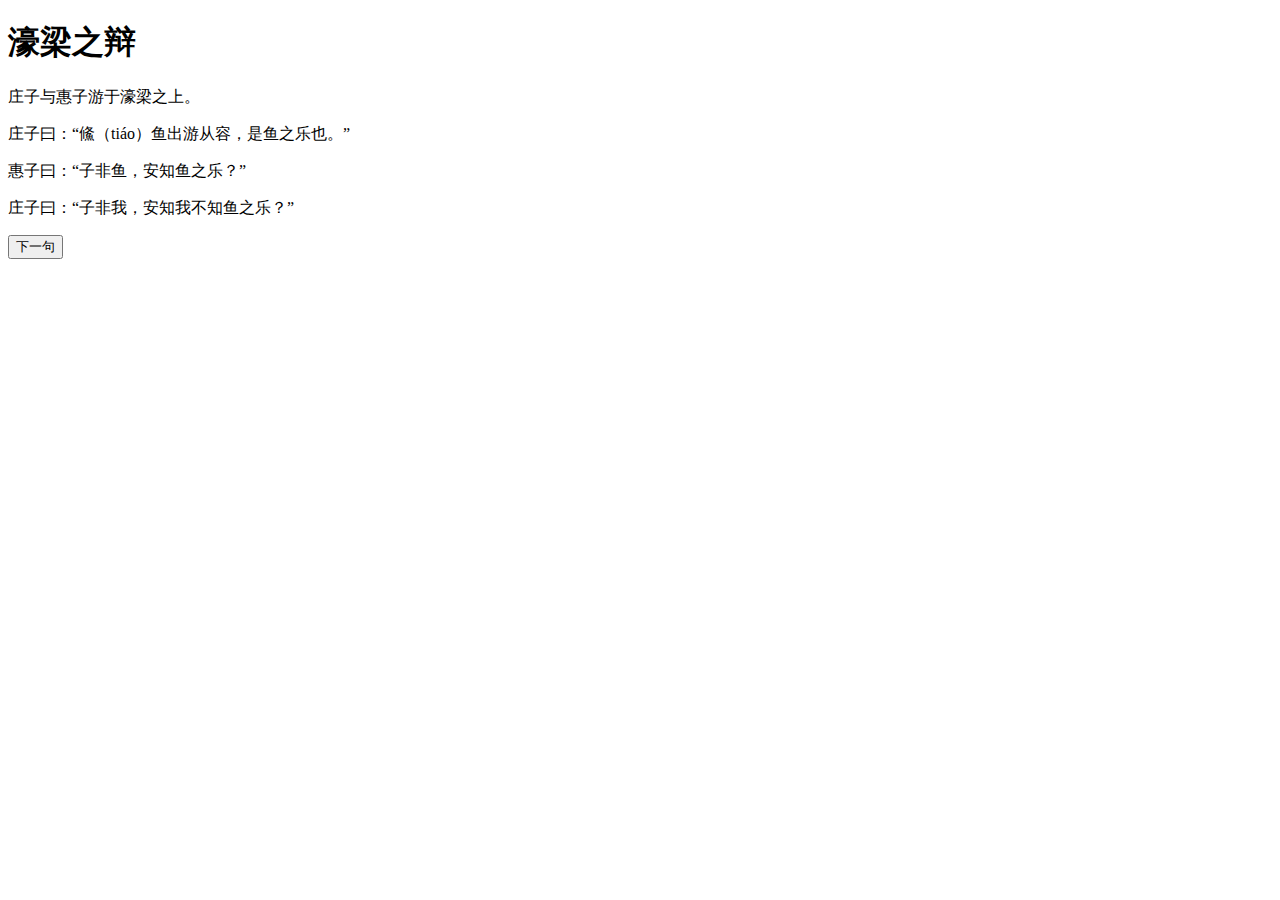
==== src/index.html @ 503c7c64 "add basic version" ====
<!DOCTYPE html>
<html>
<head>
  <meta charset="UTF-8" />
  <meta name="viewport" content="width=device-width, initial-scale=1.0,
    maximum-scale=1.0, shrink-to-fit=no, user-scalable=0" />
  <title>子非鱼</title>
</head>

<body>
  <div>
    <h1>濠梁之辩</h1>
    <p>庄子与惠子游于濠梁之上。</p>
    <p>庄子曰：“鯈（tiáo）鱼出游从容，是鱼之乐也。”</p>
    <p>惠子曰：“子非鱼，安知鱼之乐？”</p>
    <div id="debate"></div>
    <button onclick="nextDebate()">下一句</button>
  </div>
  <noscript>
    You need to enable JavaScript to run this app.
  </noscript>
  <script src="./fishDebate.js"></script>
</body>
</html>
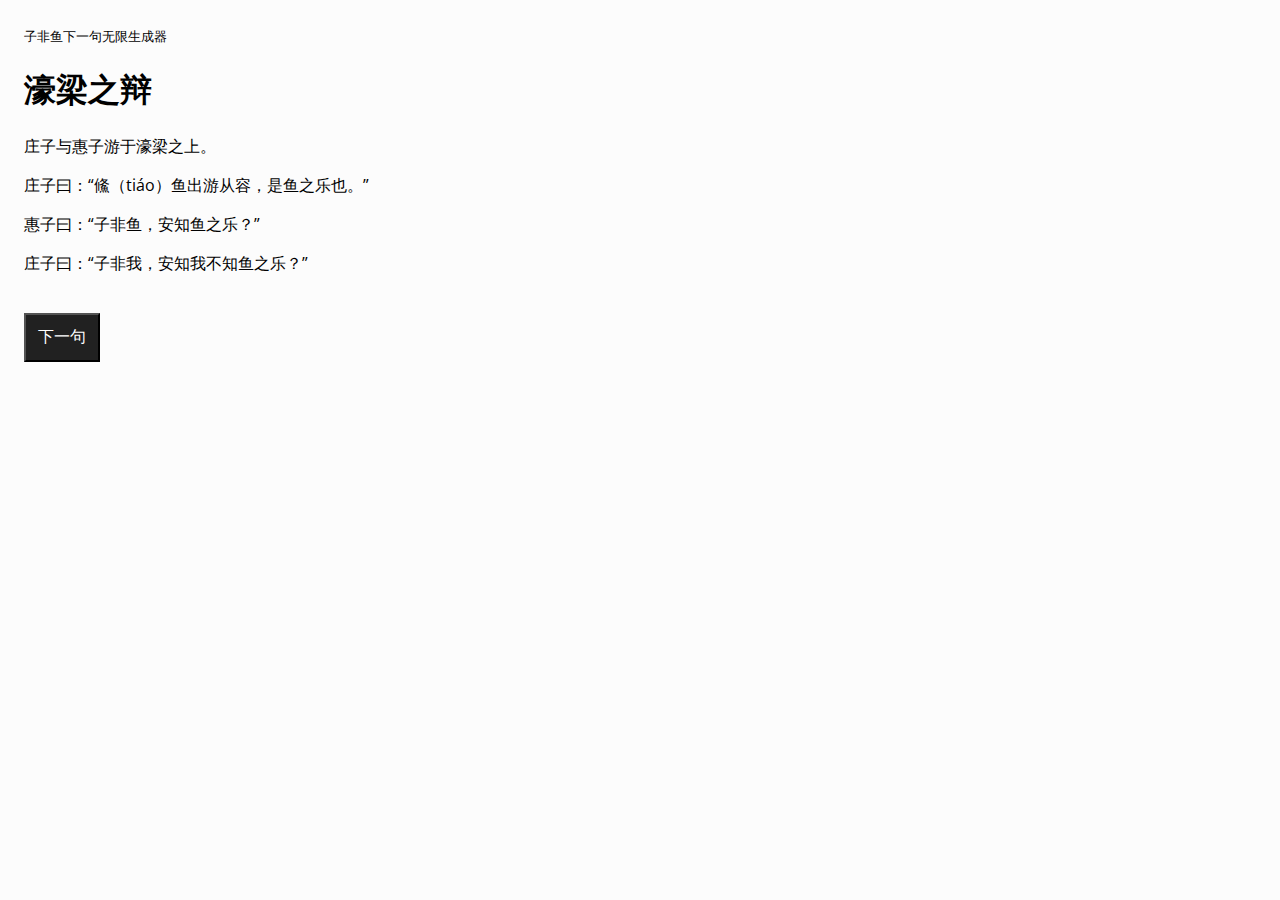
==== commit dacfc3bd: "upload css" ====
--- a/src/index.html
+++ b/src/index.html
@@ -5,16 +5,21 @@
   <meta name="viewport" content="width=device-width, initial-scale=1.0,
     maximum-scale=1.0, shrink-to-fit=no, user-scalable=0" />
   <title>子非鱼</title>
+  <link href="https://fonts.googleapis.com/css?family=Open+Sans&display=swap" rel="stylesheet">
+  <link rel="stylesheet" type="text/css" href="./index.css">
 </head>
 
 <body>
-  <div>
+  <div class="page">
+    <small>子非鱼下一句无限生成器</small>
     <h1>濠梁之辩</h1>
     <p>庄子与惠子游于濠梁之上。</p>
     <p>庄子曰：“鯈（tiáo）鱼出游从容，是鱼之乐也。”</p>
     <p>惠子曰：“子非鱼，安知鱼之乐？”</p>
     <div id="debate"></div>
-    <button onclick="nextDebate()">下一句</button>
+    <!-- <img src="https://tp1.gifhome.com/gif/s/2018/2b27a4944fe140f4ba627a0006caa7c0.gif" /> -->
+    <br/>
+    <button class="btn-dark" onclick="nextDebate()">下一句</button>
   </div>
   <noscript>
     You need to enable JavaScript to run this app.
--- a/src/index.css
+++ b/src/index.css
@@ -0,0 +1,21 @@
+body, html {
+  font-family: 'Open Sans', sans-serif;
+  background-color: #fcfcfc;
+}
+
+.page {
+  padding: 16px;
+}
+
+.btn-dark {
+  color: #FFFFFF;
+  font-size: 16px;
+  font-weight: 300;
+  padding: 12px;
+  background-color: #212121;
+  text-decoration: none;
+  display: inline-block;
+  cursor: pointer;
+}
+
+button:focus { outline: none; }
